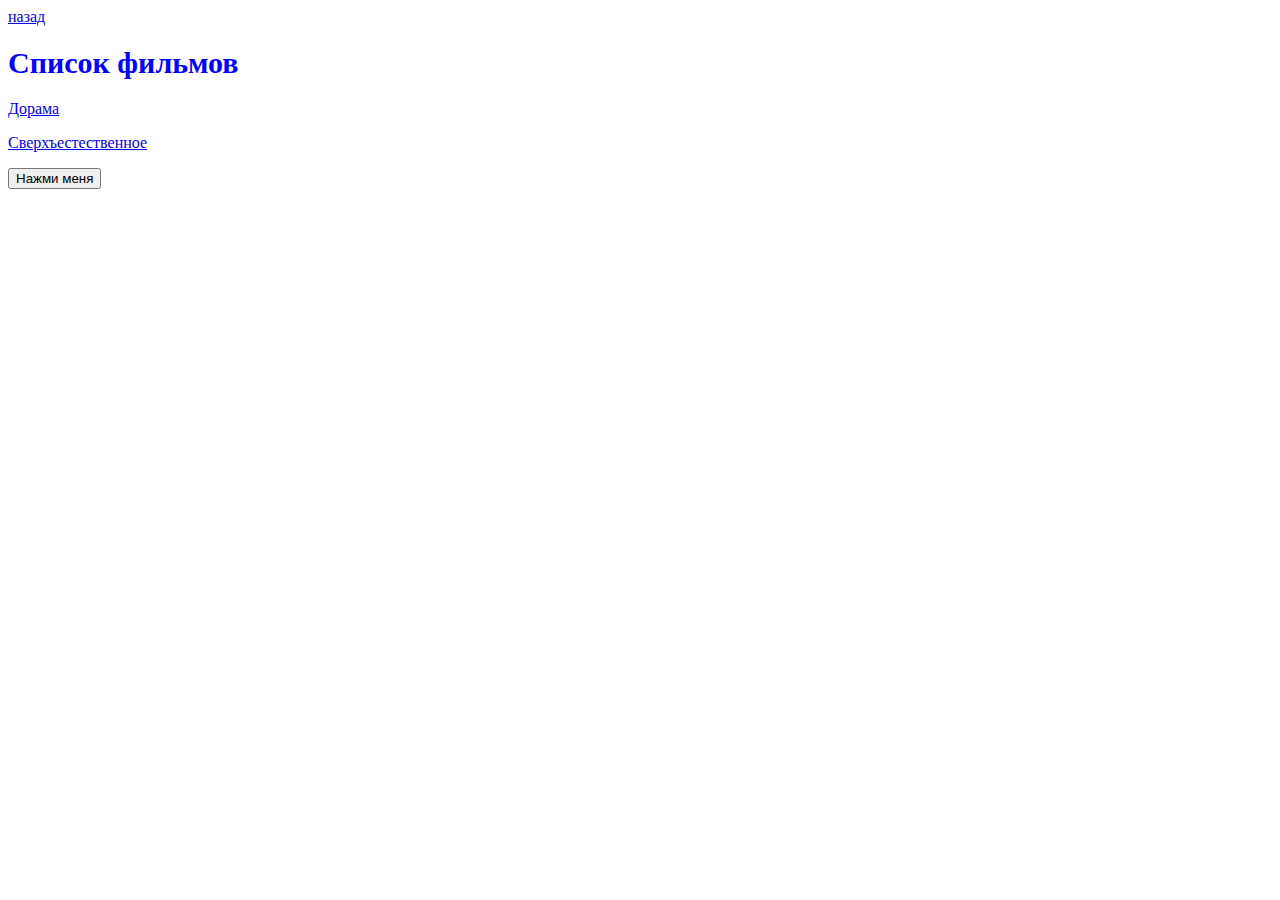
==== movies.html @ afacde43 "init" ====
<!DOCTYPE html>
<html lang="en">
<head>
    <meta charset="UTF-8">
    <meta name="viewport" content="width=device-width, initial-scale=1.0">
    <title>Список фильмов</title>
    <link rel="stylesheet" href="index.css">
</head>
<body>
    <a href="/">назад</a>
    <h1>Список фильмов</h1>
    <p>
        <a href="https://ru.wikipedia.org/wiki/%D0%A2%D0%B5%D0%BB%D0%B5%D1%81%D0%B5%D1%80%D0%B8%D0%B0%D0%BB%D1%8B_%D0%A0%D0%B5%D1%81%D0%BF%D1%83%D0%B1%D0%BB%D0%B8%D0%BA%D0%B8_%D0%9A%D0%BE%D1%80%D0%B5%D1%8F">Дорама</a>
    </p>
    <p>
        <a href="https://ru.wikipedia.org/wiki/%D0%A1%D0%B2%D0%B5%D1%80%D1%85%D1%8A%D0%B5%D1%81%D1%82%D0%B5%D1%81%D1%82%D0%B2%D0%B5%D0%BD%D0%BD%D0%BE%D0%B5_(%D1%82%D0%B5%D0%BB%D0%B5%D1%81%D0%B5%D1%80%D0%B8%D0%B0%D0%BB)">Сверхъестественное</a>
    </p>
    <button>Нажми меня</button>
</body>
</html>
---- index.css ----
h1 {
    font-size: 30px;
    color: blue;
}
.output {
    color: rgb(255, 3, 3);
}
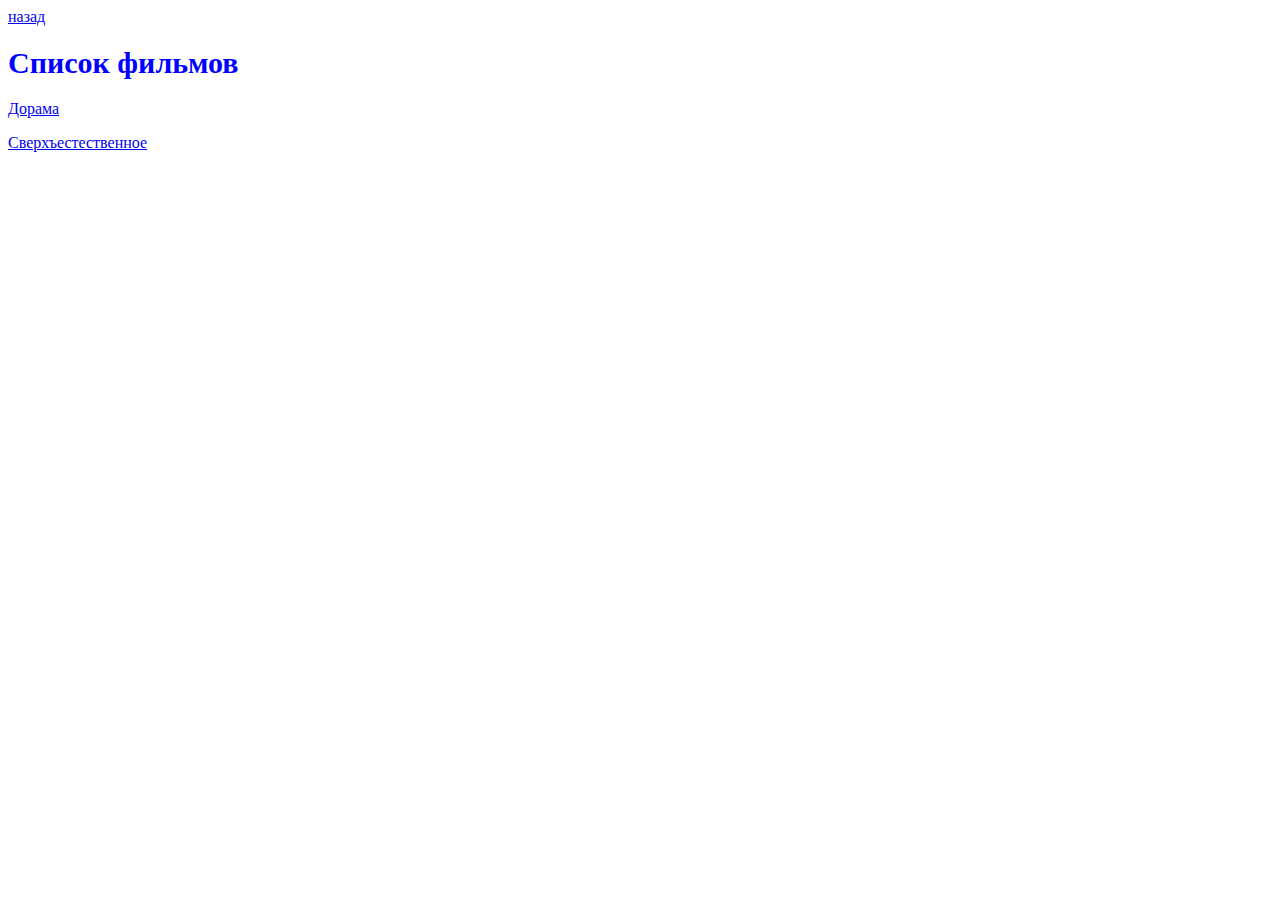
==== commit 402bbc77: "init" ====
--- a/movies.html
+++ b/movies.html
@@ -15,6 +15,6 @@
     <p>
         <a href="https://ru.wikipedia.org/wiki/%D0%A1%D0%B2%D0%B5%D1%80%D1%85%D1%8A%D0%B5%D1%81%D1%82%D0%B5%D1%81%D1%82%D0%B2%D0%B5%D0%BD%D0%BD%D0%BE%D0%B5_(%D1%82%D0%B5%D0%BB%D0%B5%D1%81%D0%B5%D1%80%D0%B8%D0%B0%D0%BB)">Сверхъестественное</a>
     </p>
-    <button>Нажми меня</button>
+    
 </body>
 </html>